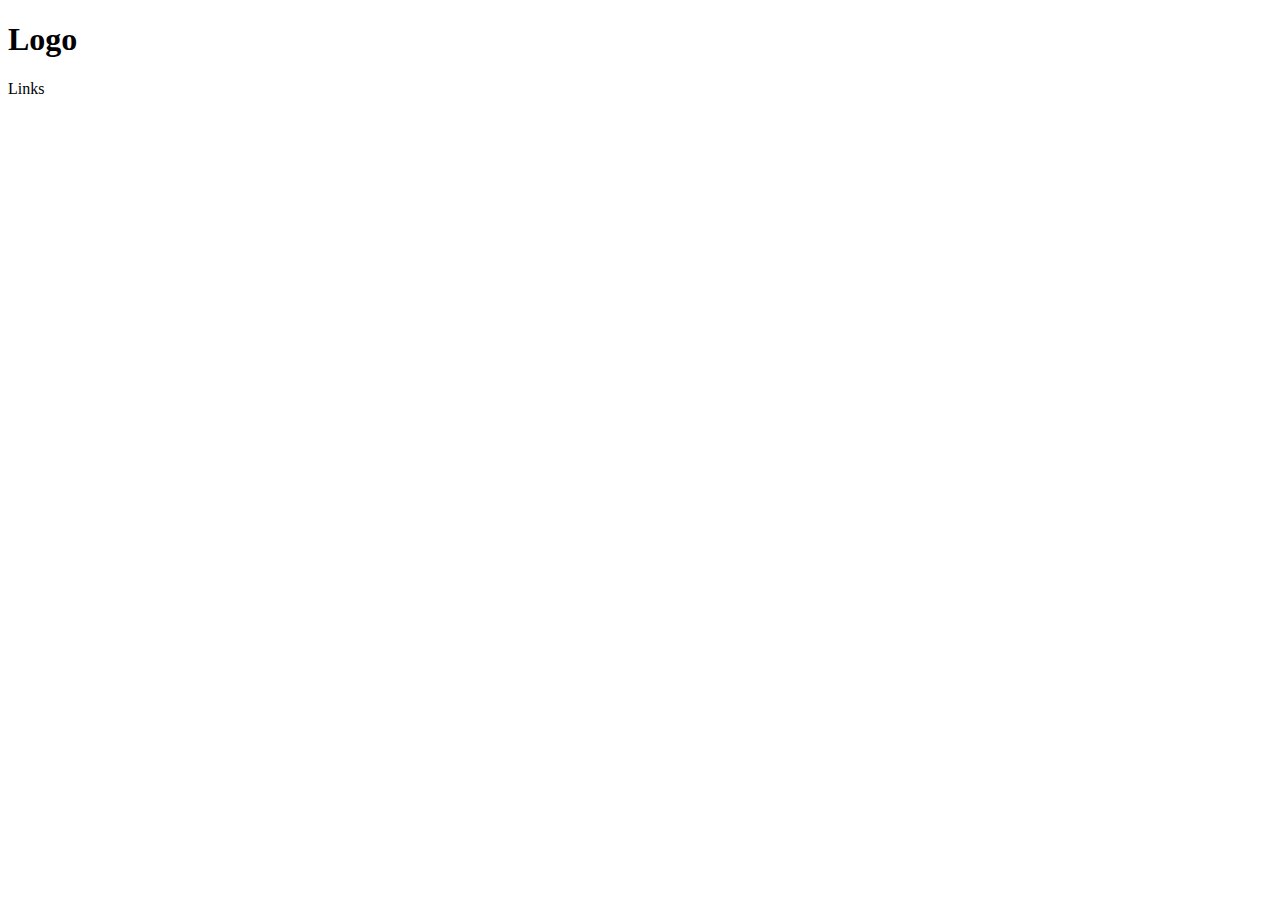
==== new.html @ 0b7d6cc8 "add links to navbar in index.html" ====
<!DOCTYPE html>
<html lang="en">
<head>
    <meta charset="UTF-8">
    <meta name="viewport" content="width=device-width, initial-scale=1.0">
    <title>Document</title>
</head>
<body>
    <section>
        <h1>Logo</h1>
        <!--  -->
        <a>Links</a>
    </section>
</body>
</html>
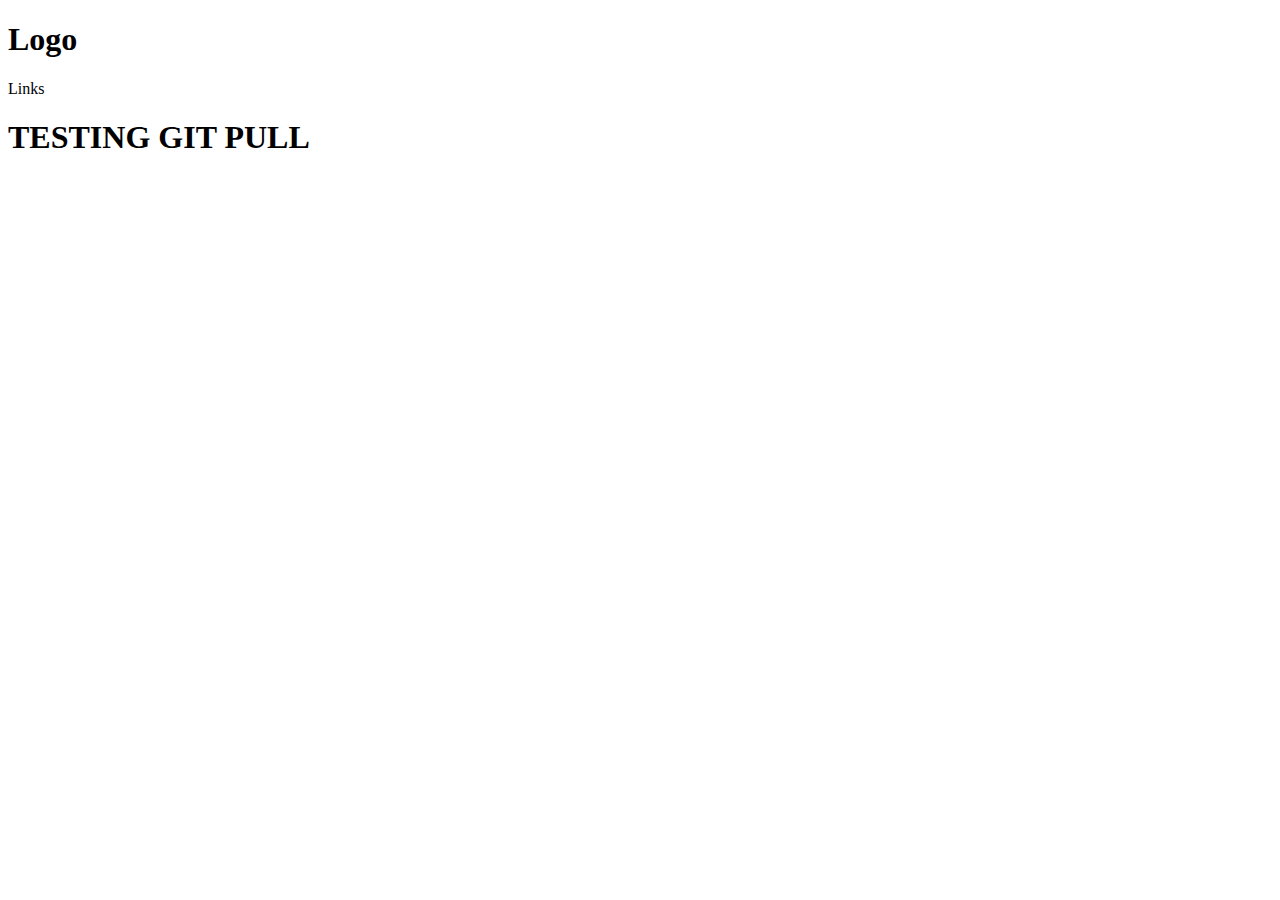
==== commit 01fc9f78: "Update new.html" ====
--- a/new.html
+++ b/new.html
@@ -10,6 +10,7 @@
         <h1>Logo</h1>
         <!--  -->
         <a>Links</a>
+        <h1>TESTING GIT PULL </h1>
     </section>
 </body>
-</html>+</html>
